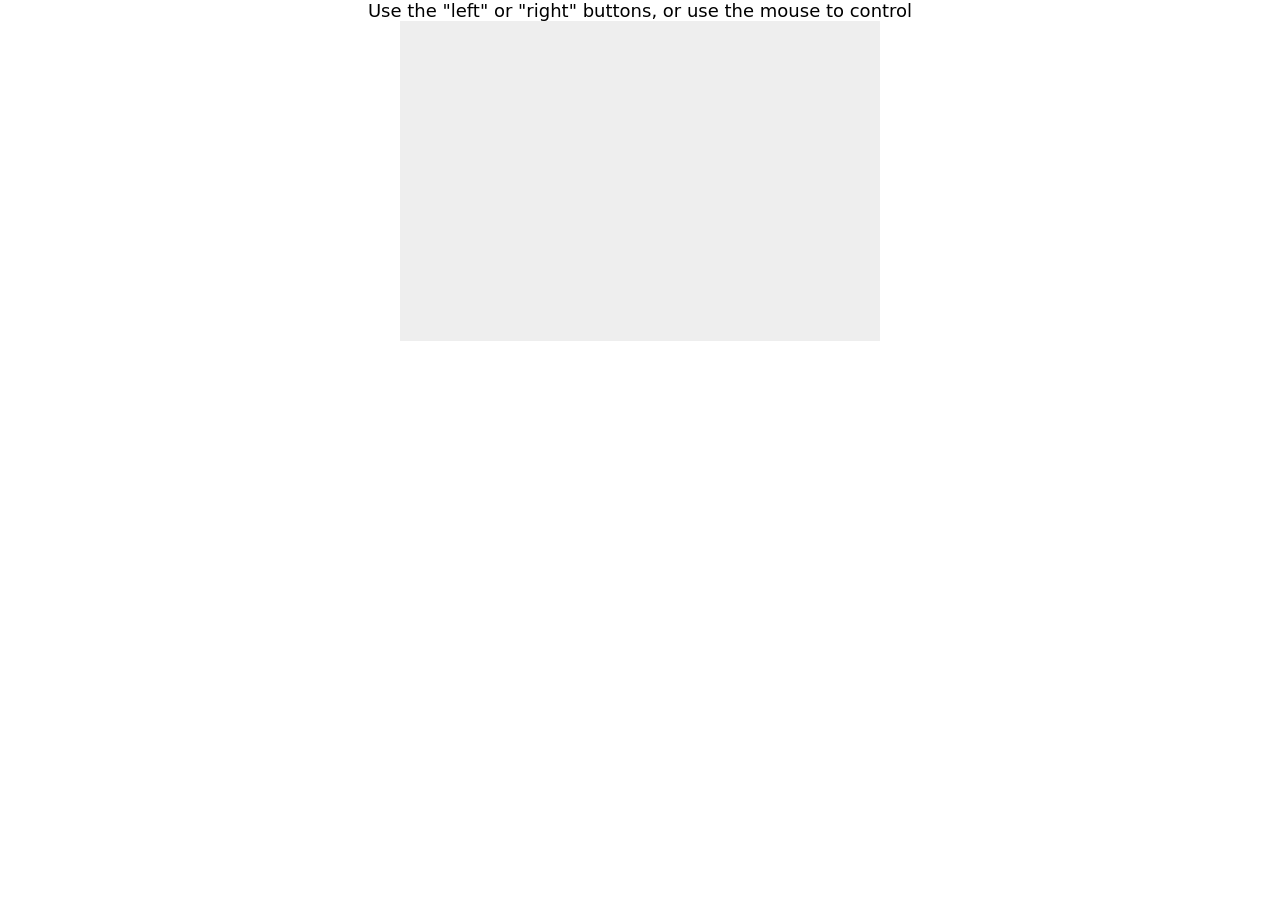
==== index.html @ ac04c9a8 "update" ====
<!DOCTYPE html>
<html lang="en">
<head>
    <meta charset="UTF-8">
    <meta http-equiv="X-UA-Compatible" content="IE=edge">
    <meta name="viewport" content="width=device-width, initial-scale=1.0">
    <title>The Game</title>
    <style>
        * {
            padding: 0;
            margin: 0;
        }
        canvas {
            background: #eee;
            display: block;
            margin: 0 auto;
        }
    </style>
</head>
<body>
    <p style="font-family: sans; font-size: 18px; text-align: center;">Use the "left" or "right" buttons, or use the mouse to control</p>
    <canvas id="myCanvas" width="480" height="320"></canvas>
    <script src="game.js"></script>
</body>
</html>
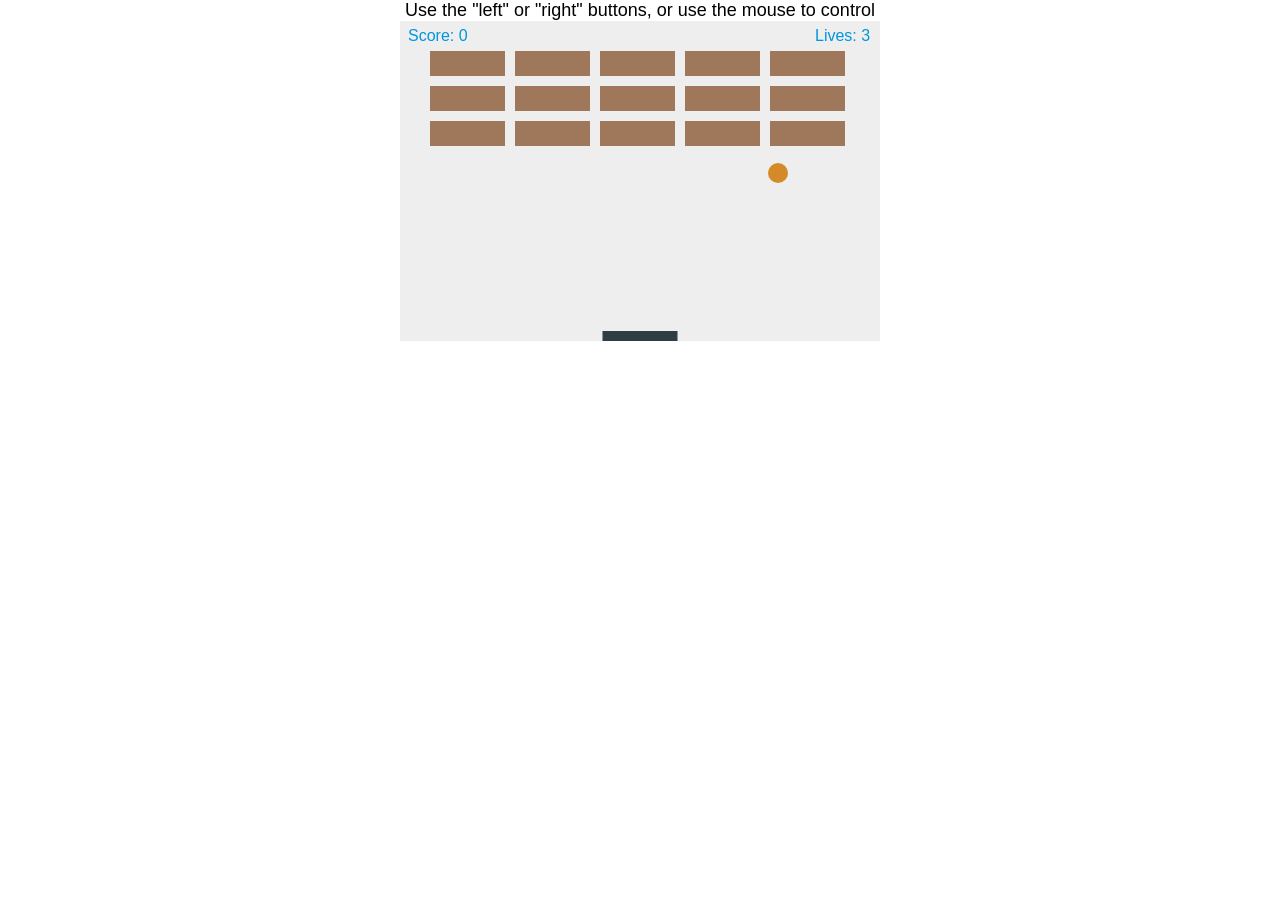
==== commit 29148ccb: "update" ====
--- a/index.html
+++ b/index.html
@@ -18,7 +18,6 @@
     </style>
 </head>
 <body>
-    <p style="font-family: sans; font-size: 18px; text-align: center;">Use the "left" or "right" buttons, or use the mouse to control</p>
     <canvas id="myCanvas" width="480" height="320"></canvas>
     <script src="game.js"></script>
 </body>
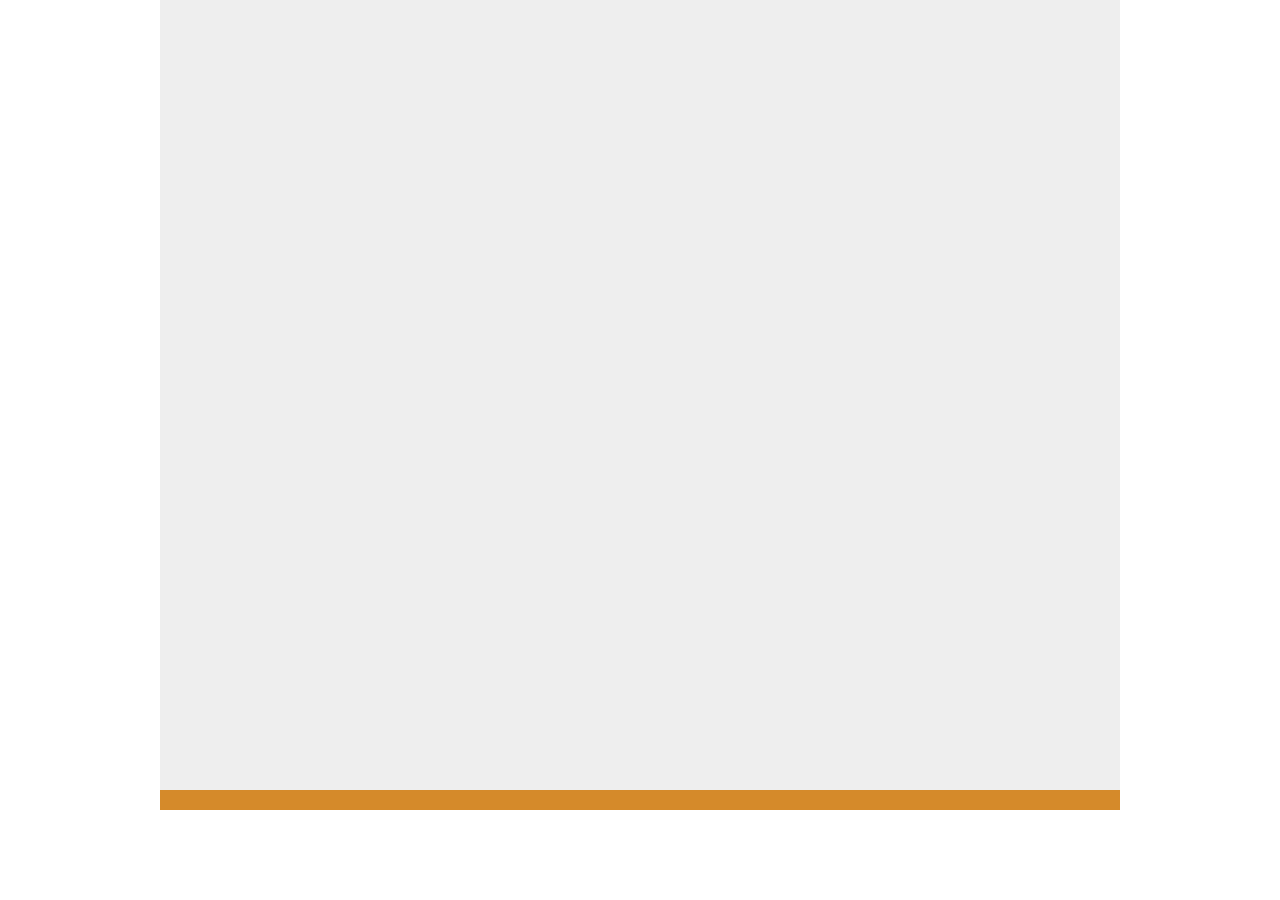
==== commit 21f56611: "update game" ====
--- a/index.html
+++ b/index.html
@@ -6,6 +6,9 @@
     <meta name="viewport" content="width=device-width, initial-scale=1.0">
     <title>The Game</title>
     <style>
+        html {
+            overflow-x: hidden;
+        }
         * {
             padding: 0;
             margin: 0;
@@ -15,10 +18,17 @@
             display: block;
             margin: 0 auto;
         }
+        img {
+            display: none;
+        }
     </style>
 </head>
 <body>
-    <canvas id="myCanvas" width="480" height="320"></canvas>
-    <script src="game.js"></script>
+    <canvas id="myCanvas"></canvas>
+    <img id="dino" src="/img/dino.webp">
+    <img id="cactus" src="/img/cactus.webp">
+    <script src="cactus.js"></script>
+    <script src="dino.js"></script>
+    <script src="game2.js"></script>
 </body>
 </html>
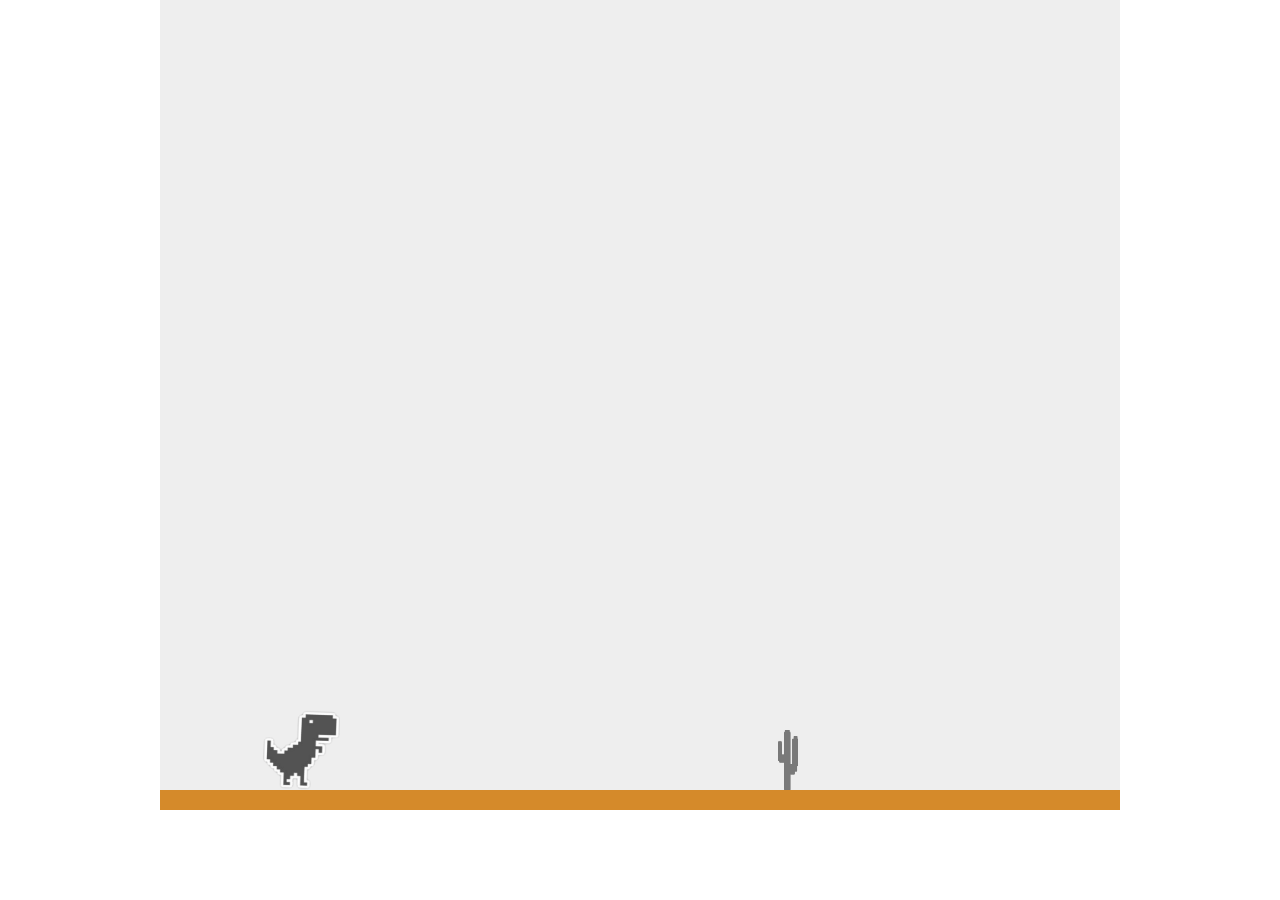
==== commit 7151ccf3: "update" ====
--- a/index.html
+++ b/index.html
@@ -27,6 +27,7 @@
     <canvas id="myCanvas"></canvas>
     <img id="dino" src="/img/dino.webp">
     <img id="cactus" src="/img/cactus.webp">
+    <img id="meteorite" src="/img/meteorite.webp">
     <script src="cactus.js"></script>
     <script src="dino.js"></script>
     <script src="game2.js"></script>
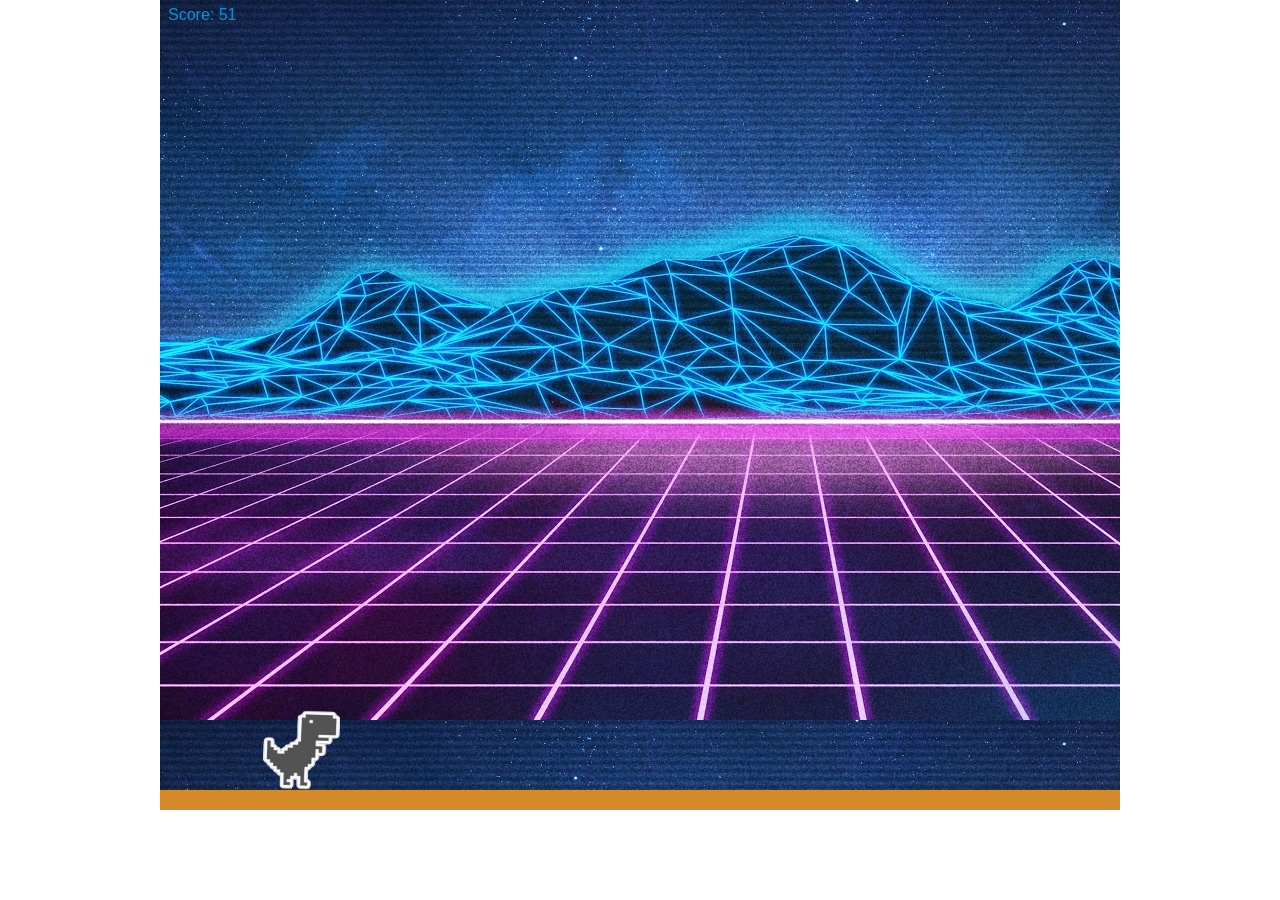
==== commit 047e17e5: "update" ====
--- a/index.html
+++ b/index.html
@@ -13,18 +13,46 @@
             padding: 0;
             margin: 0;
         }
+        body {
+            display: flex;
+            justify-content: center;
+        }
         canvas {
             background: #eee;
+            display: none;
+            margin: 0 auto;
+            background-image: url(/img/bg.jpg);
+        }
+        canvas.active {
             display: block;
-            margin: 0 auto;
         }
         img {
             display: none;
         }
+        main {
+            margin: 0 auto;
+            padding: 20px;
+            display: none;
+            flex-direction: column;
+            justify-content: center;
+            background: #eee;
+        }
+        main.active {
+            display: flex;
+        }
+        .loss {
+            display: flex;
+            flex-direction: column;
+        }
     </style>
 </head>
 <body>
-    <canvas id="myCanvas"></canvas>
+    <!-- <main class="active">
+        <h1>Игра в динозаврика</h1>
+        <button>Старт</button>
+        <p class="info"></p>
+    </main> -->
+    <canvas id="myCanvas" class="active"></canvas>
     <img id="dino" src="/img/dino.webp">
     <img id="cactus" src="/img/cactus.webp">
     <img id="meteorite" src="/img/meteorite.webp">
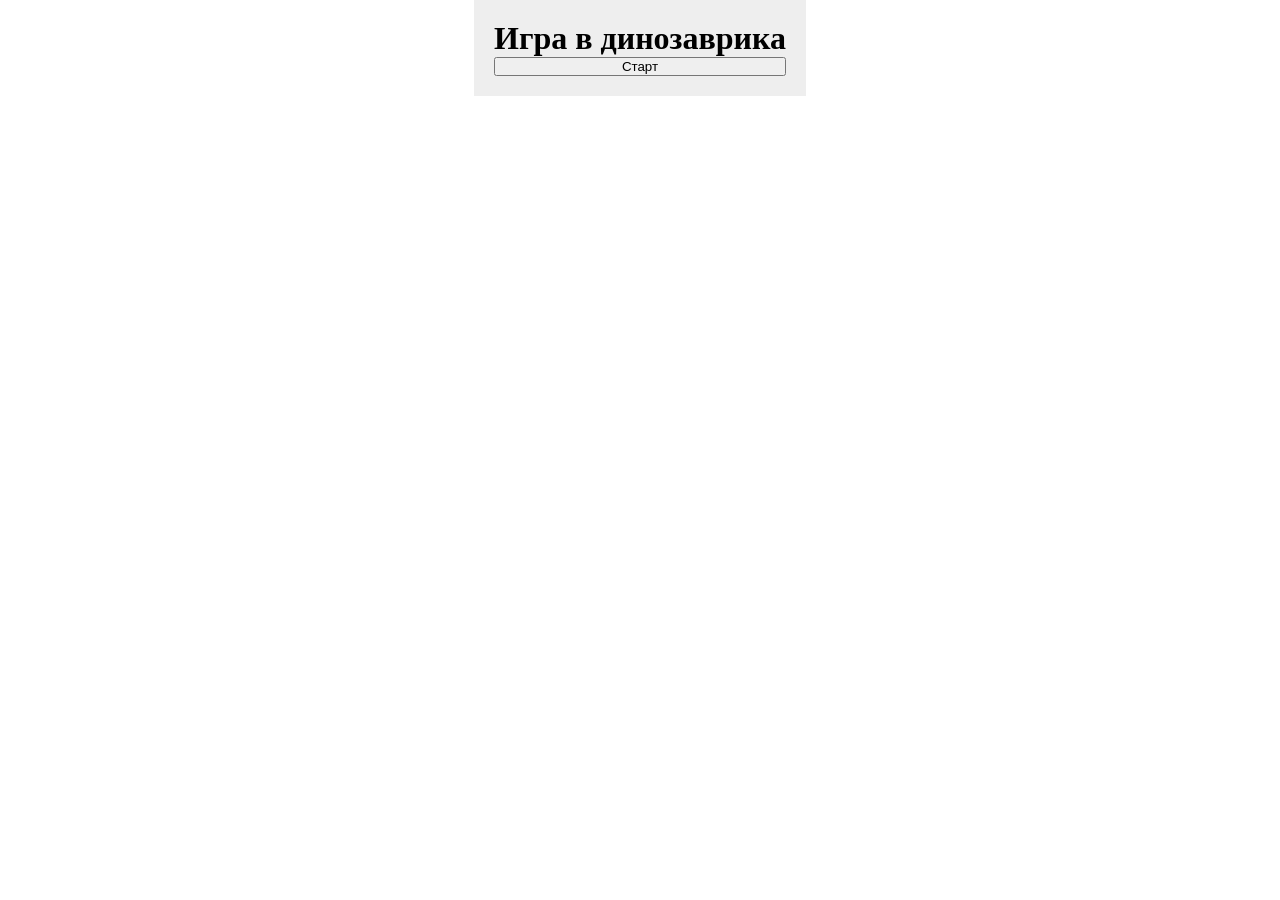
==== commit 6d23b749: "update" ====
--- a/index.html
+++ b/index.html
@@ -5,54 +5,15 @@
     <meta http-equiv="X-UA-Compatible" content="IE=edge">
     <meta name="viewport" content="width=device-width, initial-scale=1.0">
     <title>The Game</title>
-    <style>
-        html {
-            overflow-x: hidden;
-        }
-        * {
-            padding: 0;
-            margin: 0;
-        }
-        body {
-            display: flex;
-            justify-content: center;
-        }
-        canvas {
-            background: #eee;
-            display: none;
-            margin: 0 auto;
-            background-image: url(/img/bg.jpg);
-        }
-        canvas.active {
-            display: block;
-        }
-        img {
-            display: none;
-        }
-        main {
-            margin: 0 auto;
-            padding: 20px;
-            display: none;
-            flex-direction: column;
-            justify-content: center;
-            background: #eee;
-        }
-        main.active {
-            display: flex;
-        }
-        .loss {
-            display: flex;
-            flex-direction: column;
-        }
-    </style>
+    <link rel="stylesheet" href="style.css">
 </head>
 <body>
-    <!-- <main class="active">
+    <main class="active">
         <h1>Игра в динозаврика</h1>
         <button>Старт</button>
         <p class="info"></p>
-    </main> -->
-    <canvas id="myCanvas" class="active"></canvas>
+    </main>
+    <canvas id="myCanvas" class=""></canvas>
     <img id="dino" src="/img/dino.webp">
     <img id="cactus" src="/img/cactus.webp">
     <img id="meteorite" src="/img/meteorite.webp">
--- a/style.css
+++ b/style.css
@@ -0,0 +1,47 @@
+html {
+    overflow-x: hidden;
+}
+* {
+    padding: 0;
+    margin: 0;
+}
+body {
+    display: flex;
+    justify-content: center;
+}
+canvas {
+    background: #eee;
+    display: none;
+    margin: 0 auto;
+    /* background-image: url(/img/bg.jpg); */
+}
+canvas.active {
+    display: block;
+}
+img {
+    display: none;
+}
+main {
+    margin: 0 auto;
+    padding: 20px;
+    display: none;
+    flex-direction: column;
+    justify-content: center;
+    background: #eee;
+}
+main.active {
+    display: flex;
+}
+.loss {
+    display: flex;
+    flex-direction: column;
+    justify-content: center;
+    background: #eee;
+    padding: 20px;
+    font-size: 20px;
+    font-family: 'Arial';
+}
+.loss button {
+    margin-top: 10px;
+    padding: 10px;
+}
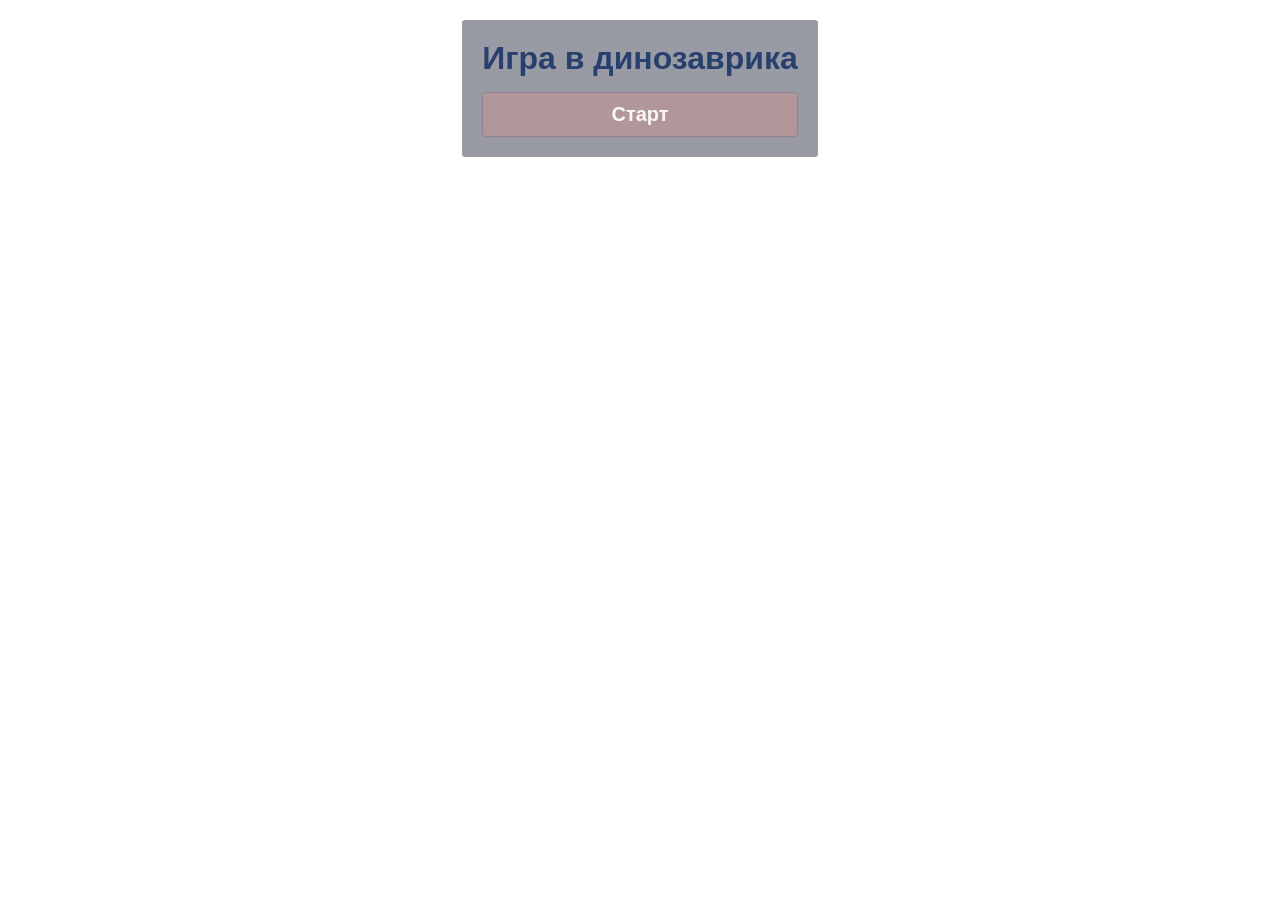
==== commit 412adf98: "fix" ====
--- a/index.html
+++ b/index.html
@@ -14,9 +14,9 @@
         <p class="info"></p>
     </main>
     <canvas id="myCanvas" class=""></canvas>
-    <img id="dino" src="/img/dino.webp">
-    <img id="cactus" src="/img/cactus.webp">
-    <img id="meteorite" src="/img/meteorite.webp">
+    <img id="dino" src="img/dino.webp">
+    <img id="cactus" src="img/cactus.webp">
+    <img id="meteorite" src="img/meteorite.webp">
     <script src="cactus.js"></script>
     <script src="dino.js"></script>
     <script src="game2.js"></script>
--- a/style.css
+++ b/style.css
@@ -13,7 +13,7 @@
     background: #eee;
     display: none;
     margin: 0 auto;
-    /* background-image: url(/img/bg.jpg); */
+    background-image: url(/img/bg.jpg);
 }
 canvas.active {
     display: block;
@@ -23,25 +23,47 @@
 }
 main {
     margin: 0 auto;
+    margin-top: 20px;
     padding: 20px;
     display: none;
     flex-direction: column;
     justify-content: center;
-    background: #eee;
+    background: #989BA4;
+    font-family: Arial, Helvetica, sans-serif;
+    color: #28406E;
+    border-radius: 3px;
 }
+button {
+    cursor: pointer;
+    margin-top: 15px;
+    padding: 10px 0px;
+    background: #B2979A;
+    border: 1px solid #93819B;
+    border-radius: 3px;
+    color: #F9F7F7;
+    font-weight: 600;
+    font-size: 20px;
+    transition: all .2s ease-in;
+}
+button:hover {
+    background: #28406E;
+}
+
 main.active {
     display: flex;
 }
 .loss {
+    margin: 0 auto;
+    margin-top: 20px;
+    padding: 20px;
     display: flex;
     flex-direction: column;
     justify-content: center;
-    background: #eee;
-    padding: 20px;
+    background: #989BA4;
+    font-family: Arial, Helvetica, sans-serif;
+    color: #28406E;
+    border-radius: 3px;
+}
+p {
     font-size: 20px;
-    font-family: 'Arial';
-}
-.loss button {
-    margin-top: 10px;
-    padding: 10px;
 }
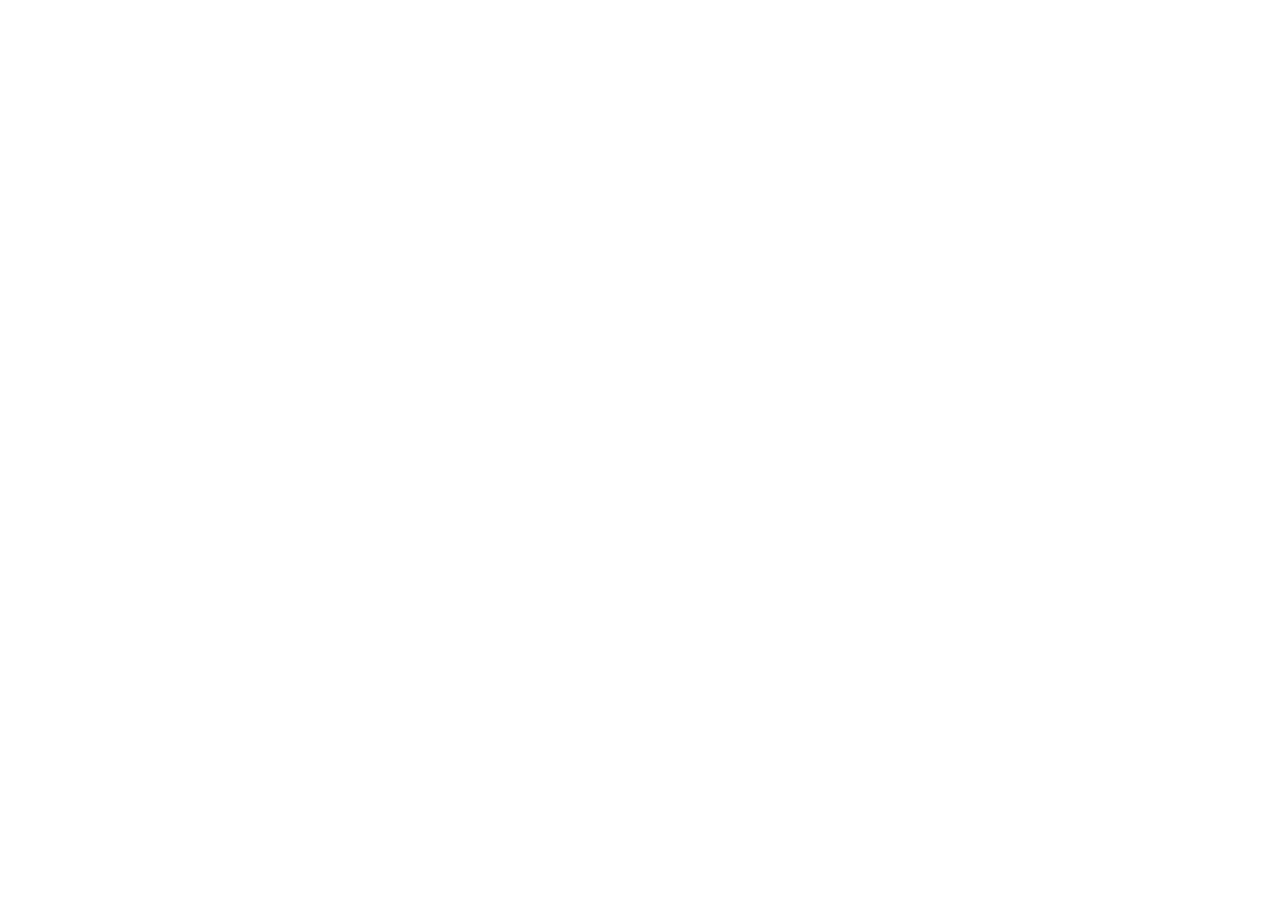
==== commit d32228fc: "feat: вернуть выбор двух учебных игр" ====
--- a/index.html
+++ b/index.html
@@ -1,24 +1,41 @@
 <!DOCTYPE html>
-<html lang="en">
+<html lang="ru">
 <head>
     <meta charset="UTF-8">
-    <meta http-equiv="X-UA-Compatible" content="IE=edge">
     <meta name="viewport" content="width=device-width, initial-scale=1.0">
-    <title>The Game</title>
+    <meta name="description" content="The-Game — архив двух учебных браузерных игр на JavaScript и Canvas.">
+    <title>The-Game — учебные браузерные эксперименты</title>
     <link rel="stylesheet" href="style.css">
 </head>
-<body>
-    <main class="active">
-        <h1>Игра в динозаврика</h1>
-        <button>Старт</button>
-        <p class="info"></p>
+<body class="game-hub-body">
+    <main class="game-hub">
+        <span class="game-hub__eyebrow">Учебный проект · 2022</span>
+        <h1>The-Game</h1>
+        <p class="game-hub__lead">
+            Два небольших браузерных эксперимента на чистом JavaScript и Canvas,
+            сохранённые как часть истории обучения.
+        </p>
+
+        <div class="game-hub__grid">
+            <article class="game-card">
+                <span class="game-card__tag">Canvas · runner</span>
+                <h2>Dino</h2>
+                <p>Динозаврик, препятствия, прыжок, счёт и лучший результат в рамках браузерной сессии.</p>
+                <a class="game-card__action" href="dino.html">Играть →</a>
+            </article>
+
+            <article class="game-card">
+                <span class="game-card__tag">Canvas · breakout</span>
+                <h2>Breakout</h2>
+                <p>Ранний вариант аркады с мячом, платформой, кирпичами, жизнями и подсчётом очков.</p>
+                <a class="game-card__action" href="breakout.html">Играть →</a>
+            </article>
+        </div>
+
+        <p class="game-hub__note">
+            Это не production-игры и не пример текущей архитектуры. Репозиторий оставлен публичным как учебный архив,
+            а live-demo получил только аккуратный технический cleanup.
+        </p>
     </main>
-    <canvas id="myCanvas" class=""></canvas>
-    <img id="dino" src="img/dino.webp">
-    <img id="cactus" src="img/cactus.webp">
-    <img id="meteorite" src="img/meteorite.webp">
-    <script src="cactus.js"></script>
-    <script src="dino.js"></script>
-    <script src="game2.js"></script>
 </body>
 </html>
--- a/style.css
+++ b/style.css
@@ -13,7 +13,9 @@
     background: #eee;
     display: none;
     margin: 0 auto;
-    background-image: url(/img/bg.jpg);
+    background-image: url(img/bg.jpg);
+    background-repeat: no-repeat;
+    background-size: cover;
 }
 canvas.active {
     display: block;
